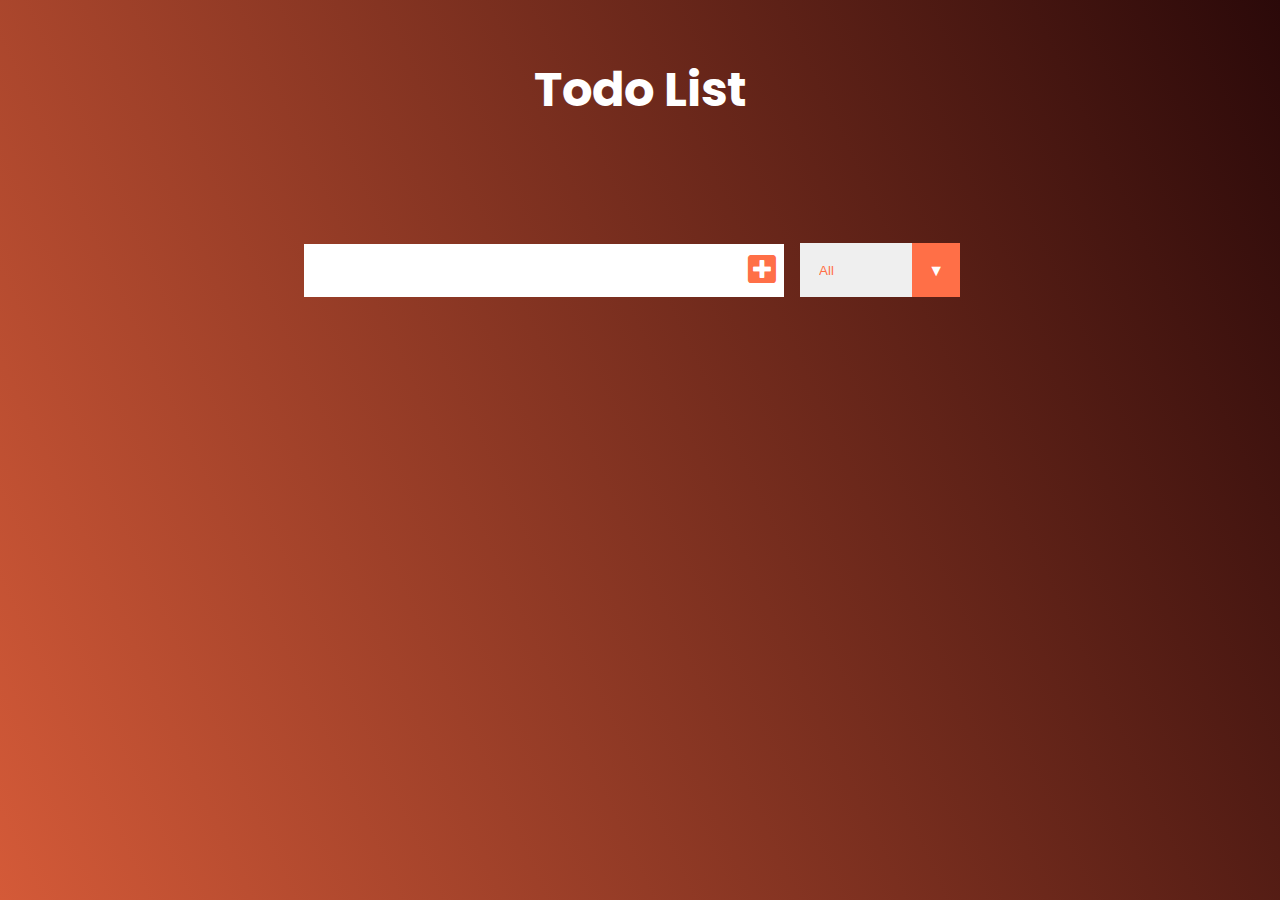
==== index.html @ dbe19a53 "Projeto TODO List" ====
<!DOCTYPE html>
<html lang="en">

<head>
    <meta charset="UTF-8">
    <meta http-equiv="X-UA-Compatible" content="IE=edge">
    <meta name="viewport" content="width=device-width, initial-scale=1.0">
    <link rel="preconnect" href="https://fonts.gstatic.com">
    <link
        href="https://fonts.googleapis.com/css2?family=Poppins:ital,wght@0,400;0,500;0,800;1,400;1,500;1,800&display=swap"
        rel="stylesheet">
    <link rel="stylesheet" href="/style.css">
    <link rel="stylesheet" href="https://cdnjs.cloudflare.com/ajax/libs/font-awesome/5.11.2/css/all.css">
    <title>Document</title>
</head>

<body>

    <header>
        <h1>Todo List</h1>
    </header>
    <form>
        <input type="text" class="todo-input">
        <button class="todo-button" type="submit">
            <i class="fas fa-plus-square"></i>
        </button>
        <div class="select">
            <select name="todos" class="filter-todo">
                <option value="all">All</option>
                <option value="completed">Completed</option>
                <option value="uncompleted">Uncompleted</option>
            </select>
        </div>
    </form>
    <div class="todo-container">
        <ul class="todo-list"></ul>
    </div>
   
    <script src="./app.js"></script>
</body>

</html>
---- style.css ----
*{
    margin: 0;
    padding: 0;
    box-sizing: border-box;
    list-style: none;
}

body {
    background: linear-gradient(65deg, #d45a38, rgb(43, 9, 9));
    color: white;
    font-family: "Poppins", sans-serif;
    min-height: 100vh;
}
header {
    font-size: 1.5rem;
}

header, form {
    display: flex;
    min-height: 20vh;
    justify-content: center;
    align-items: center;
}

form input, form button {
    padding: 0.5rem;
    font-size: 2rem;
    border: none;
    background: white;
}

form button {
    color: #ff6f47;
    background-color: white;
    cursor: pointer;
    transition: all 0.3s ease;
}
form button:hover {
    background: #ff6f47;
    color: white;
}

.todo-container {
    display: flex;
    justify-content: center;
    align-items: center;
}

.todo-list{
    min-width: 30%;
    list-style: none;
}

.todo {
    margin: 1rem;
    background: white;
    color: black;
    font-size: 1.5rem;
    display: flex;
    justify-content: space-between;
    align-items: center;
    transition: all 0.5s ease;
}

.todo li {
    flex: 1;
    min-width:300px;
}
.trash-btn, .complete-btn {
    background: #ff6f47;
    color: white;
    border: none;
    padding: 1rem;
    cursor: pointer;
    font-size: 1rem;
}

.complete-btn {
    background: rgb(13, 148, 13);
}
.todo-item {
    padding: 0rem 0.5rem;
}
.fa-trash, .fa-check {
    pointer-events: none;
}

.completed{
    text-decoration: line-through;
    opacity: 0.5;
}
.fall {
    transform: translateY(8rem) rotateZ(20deg);
    opacity: 0;
}

select{
    -webkit-appearance: none;
    -moz-appearance: none;
    appearance: none;
    outline: none;
    border: none;
}

.select{
    margin: 1rem;
    position: relative;
    overflow: hidden;
}

select {
    color: #ff6f47;
    width: 10rem;
    cursor: pointer;
    padding: 1.19rem;
}
.select::after{
    content: "\25BC";
    position: absolute;
    background: #ff6f47;
    top: -1px;
    right: 0;
    padding: 1rem;
    pointer-events: none;
    transition: all 0.3s ease;
}
.select:hover::after {
    background: white;
    color: #ff6f47;
}
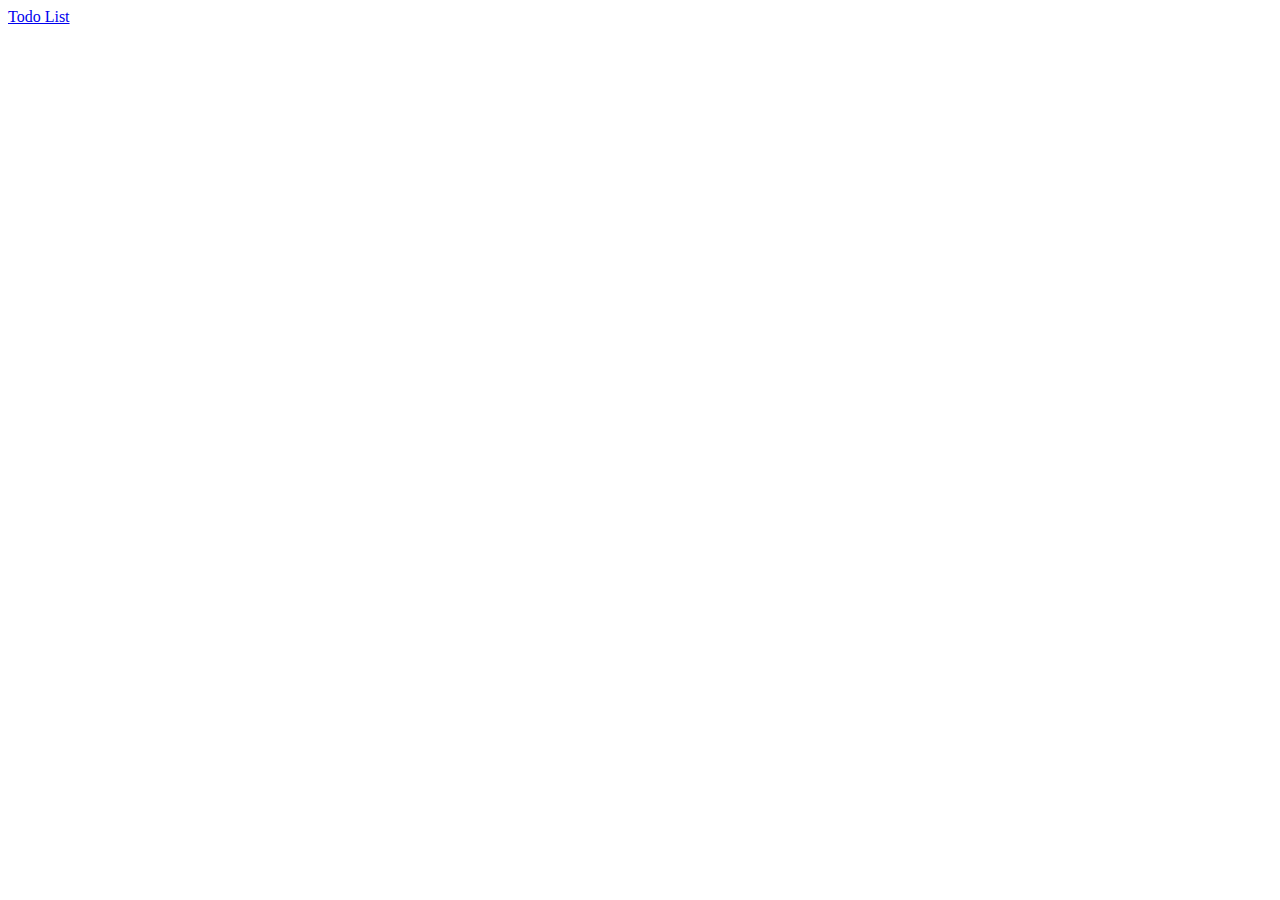
==== commit ae1f4e85: "1" ====
--- a/index.html
+++ b/index.html
@@ -1,42 +1,13 @@
 <!DOCTYPE html>
 <html lang="en">
-
 <head>
     <meta charset="UTF-8">
     <meta http-equiv="X-UA-Compatible" content="IE=edge">
     <meta name="viewport" content="width=device-width, initial-scale=1.0">
-    <link rel="preconnect" href="https://fonts.gstatic.com">
-    <link
-        href="https://fonts.googleapis.com/css2?family=Poppins:ital,wght@0,400;0,500;0,800;1,400;1,500;1,800&display=swap"
-        rel="stylesheet">
-    <link rel="stylesheet" href="/style.css">
-    <link rel="stylesheet" href="https://cdnjs.cloudflare.com/ajax/libs/font-awesome/5.11.2/css/all.css">
-    <title>Document</title>
+    <title>Todo List</title>
 </head>
-
 <body>
-
-    <header>
-        <h1>Todo List</h1>
-    </header>
-    <form>
-        <input type="text" class="todo-input">
-        <button class="todo-button" type="submit">
-            <i class="fas fa-plus-square"></i>
-        </button>
-        <div class="select">
-            <select name="todos" class="filter-todo">
-                <option value="all">All</option>
-                <option value="completed">Completed</option>
-                <option value="uncompleted">Uncompleted</option>
-            </select>
-        </div>
-    </form>
-    <div class="todo-container">
-        <ul class="todo-list"></ul>
-    </div>
-   
-    <script src="./app.js"></script>
+    <a href="./TodoList/index.html">Todo List</a>
+    
 </body>
-
 </html>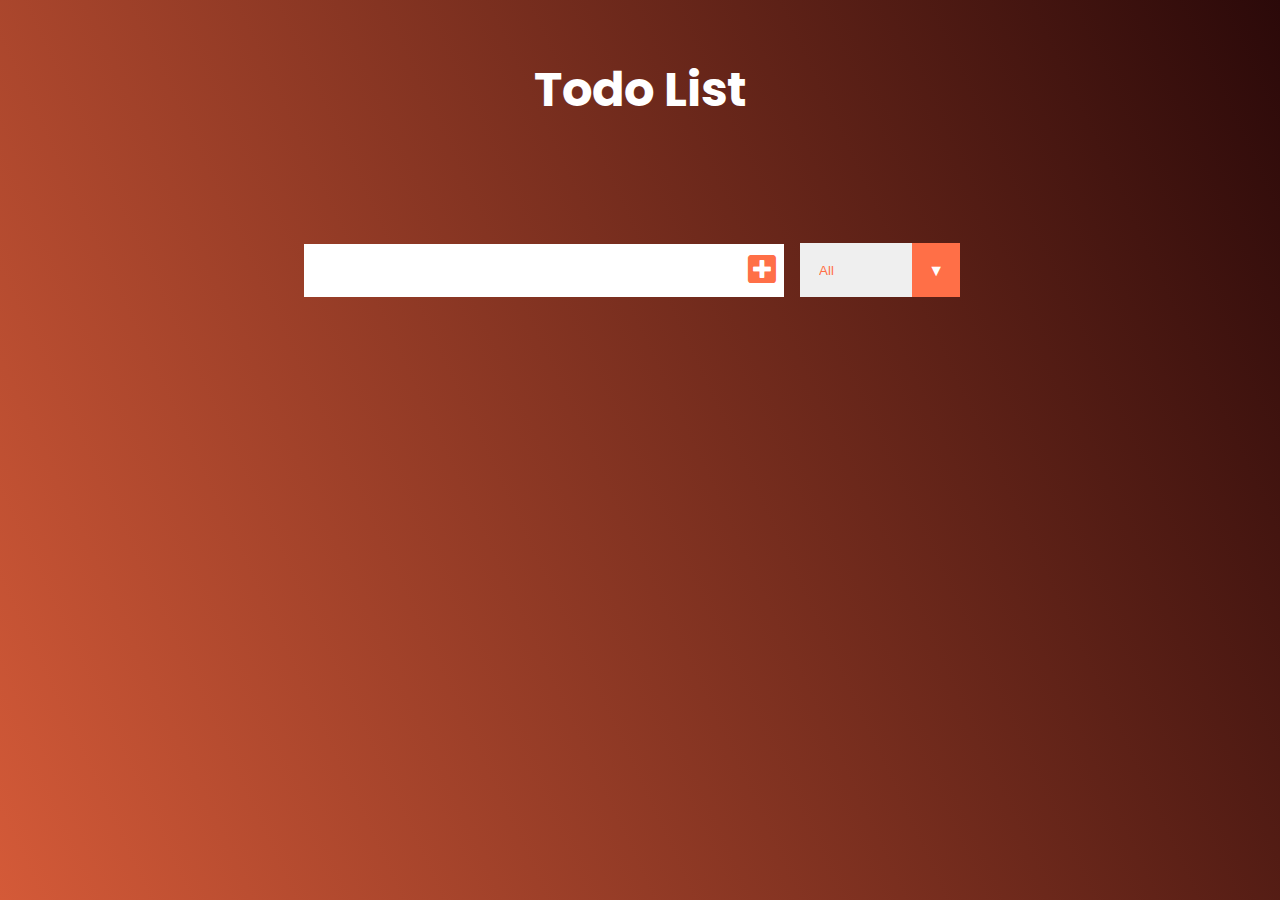
==== commit 11361fff: "movendo-arquivos" ====
--- a/index.html
+++ b/index.html
@@ -1,13 +1,42 @@
 <!DOCTYPE html>
-<html lang="en">
+<html lang="pt-br">
+
 <head>
     <meta charset="UTF-8">
     <meta http-equiv="X-UA-Compatible" content="IE=edge">
     <meta name="viewport" content="width=device-width, initial-scale=1.0">
-    <title>Todo List</title>
+    <link rel="preconnect" href="https://fonts.gstatic.com">
+    <link
+        href="https://fonts.googleapis.com/css2?family=Poppins:ital,wght@0,400;0,500;0,800;1,400;1,500;1,800&display=swap"
+        rel="stylesheet">
+    <link rel="stylesheet" href="css/style.css">
+    <link rel="stylesheet" href="https://cdnjs.cloudflare.com/ajax/libs/font-awesome/5.11.2/css/all.css">
+    <title>Document</title>
 </head>
+
 <body>
-    <a href="./TodoList/index.html">Todo List</a>
-    
+
+    <header>
+        <h1>Todo List</h1>
+    </header>
+    <form>
+        <input type="text" class="todo-input">
+        <button class="todo-button" type="submit">
+            <i class="fas fa-plus-square"></i>
+        </button>
+        <div class="select">
+            <select name="todos" class="filter-todo">
+                <option value="all">All</option>
+                <option value="completed">Completed</option>
+                <option value="uncompleted">Uncompleted</option>
+            </select>
+        </div>
+    </form>
+    <div class="todo-container">
+        <ul class="todo-list"></ul>
+    </div>
+   
+    <script src="js/script.js"></script>
 </body>
+
 </html>--- a/css/style.css
+++ b/css/style.css
@@ -0,0 +1,130 @@
+*{
+    margin: 0;
+    padding: 0;
+    box-sizing: border-box;
+    list-style: none;
+}
+
+body {
+    background: linear-gradient(65deg, #d45a38, rgb(43, 9, 9));
+    color: white;
+    font-family: "Poppins", sans-serif;
+    min-height: 100vh;
+}
+header {
+    font-size: 1.5rem;
+}
+
+header, form {
+    display: flex;
+    min-height: 20vh;
+    justify-content: center;
+    align-items: center;
+}
+
+form input, form button {
+    padding: 0.5rem;
+    font-size: 2rem;
+    border: none;
+    background: white;
+}
+
+form button {
+    color: #ff6f47;
+    background-color: white;
+    cursor: pointer;
+    transition: all 0.3s ease;
+}
+form button:hover {
+    background: #ff6f47;
+    color: white;
+}
+
+.todo-container {
+    display: flex;
+    justify-content: center;
+    align-items: center;
+}
+
+.todo-list{
+    min-width: 30%;
+    list-style: none;
+}
+
+.todo {
+    margin: 1rem;
+    background: white;
+    color: black;
+    font-size: 1.5rem;
+    display: flex;
+    justify-content: space-between;
+    align-items: center;
+    transition: all 0.5s ease;
+}
+
+.todo li {
+    flex: 1;
+    min-width:300px;
+}
+.trash-btn, .complete-btn {
+    background: #ff6f47;
+    color: white;
+    border: none;
+    padding: 1rem;
+    cursor: pointer;
+    font-size: 1rem;
+}
+
+.complete-btn {
+    background: rgb(13, 148, 13);
+}
+.todo-item {
+    padding: 0rem 0.5rem;
+}
+.fa-trash, .fa-check {
+    pointer-events: none;
+}
+
+.completed{
+    text-decoration: line-through;
+    opacity: 0.5;
+}
+.fall {
+    transform: translateY(8rem) rotateZ(20deg);
+    opacity: 0;
+}
+
+select{
+    -webkit-appearance: none;
+    -moz-appearance: none;
+    appearance: none;
+    outline: none;
+    border: none;
+}
+
+.select{
+    margin: 1rem;
+    position: relative;
+    overflow: hidden;
+}
+
+select {
+    color: #ff6f47;
+    width: 10rem;
+    cursor: pointer;
+    padding: 1.19rem;
+}
+.select::after{
+    content: "\25BC";
+    position: absolute;
+    background: #ff6f47;
+    top: -1px;
+    right: 0;
+    padding: 1rem;
+    pointer-events: none;
+    transition: all 0.3s ease;
+}
+.select:hover::after {
+    background: white;
+    color: #ff6f47;
+}
